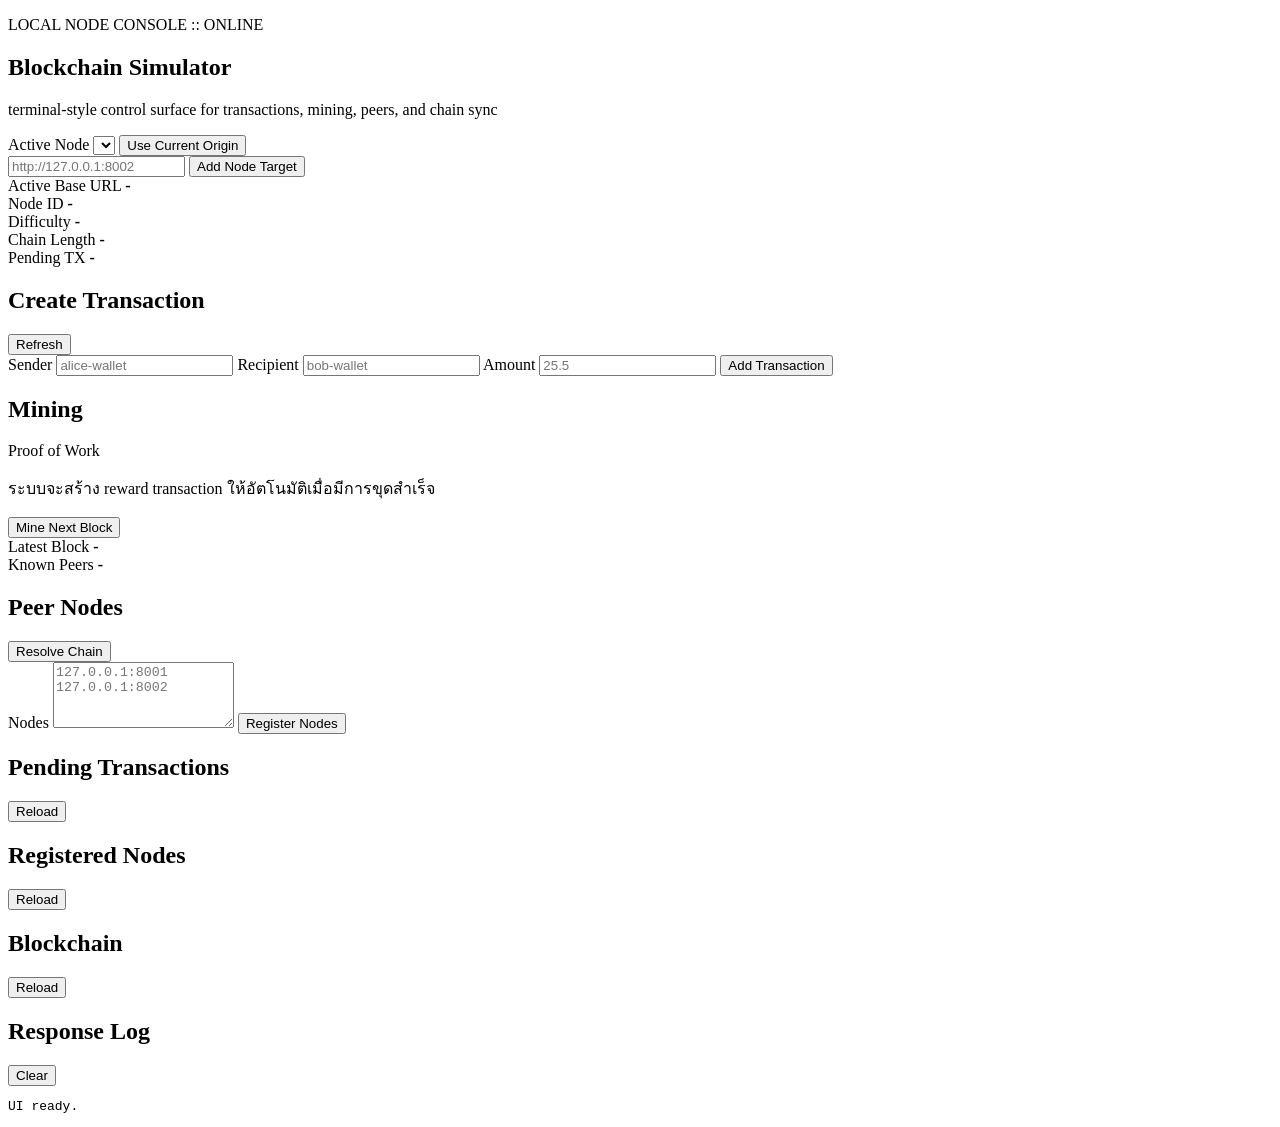
==== app/static/index.html @ 13b3967d "Add FastAPI blockchain simulator" ====
<!DOCTYPE html>
<html lang="en">
  <head>
    <meta charset="UTF-8" />
    <meta name="viewport" content="width=device-width, initial-scale=1.0" />
    <title>Blockchain Simulator UI</title>
    <link rel="stylesheet" href="/static/styles.css" />
  </head>
  <body>
    <main class="shell">
      <section class="hero card">
        <div>
          <p class="eyebrow">LOCAL NODE CONSOLE :: ONLINE</p>
          <h1>Blockchain Simulator</h1>
          <p class="lede">
            terminal-style control surface for transactions, mining, peers, and chain sync
          </p>
          <div class="node-toolbar">
            <label class="inline-field">
              <span>Active Node</span>
              <select id="node-select"></select>
            </label>
            <button id="use-current-node" class="ghost" type="button">Use Current Origin</button>
          </div>
          <form id="quick-node-form" class="inline-form">
            <input
              id="quick-node-input"
              name="quick-node"
              placeholder="http://127.0.0.1:8002"
              aria-label="Add node endpoint"
            />
            <button type="submit">Add Node Target</button>
          </form>
        </div>
        <div class="hero-stats">
          <div class="stat">
            <span>Active Base URL</span>
            <strong id="active-base-url">-</strong>
          </div>
          <div class="stat">
            <span>Node ID</span>
            <strong id="node-id">-</strong>
          </div>
          <div class="stat accent-stat">
            <span>Difficulty</span>
            <strong id="difficulty">-</strong>
          </div>
          <div class="stat">
            <span>Chain Length</span>
            <strong id="chain-length">-</strong>
          </div>
          <div class="stat">
            <span>Pending TX</span>
            <strong id="pending-count">-</strong>
          </div>
        </div>
      </section>

      <section class="grid">
        <article class="card">
          <div class="section-head">
            <h2>Create Transaction</h2>
            <button class="ghost" id="refresh-all-top" type="button">Refresh</button>
          </div>
          <form id="transaction-form" class="stack">
            <label>
              <span>Sender</span>
              <input name="sender" placeholder="alice-wallet" required />
            </label>
            <label>
              <span>Recipient</span>
              <input name="recipient" placeholder="bob-wallet" required />
            </label>
            <label>
              <span>Amount</span>
              <input name="amount" type="number" min="0.0001" step="0.0001" placeholder="25.5" required />
            </label>
            <button type="submit">Add Transaction</button>
          </form>
        </article>

        <article class="card">
          <div class="section-head">
            <h2>Mining</h2>
            <span class="chip">Proof of Work</span>
          </div>
          <p class="panel-copy">
            ระบบจะสร้าง reward transaction ให้อัตโนมัติเมื่อมีการขุดสำเร็จ
          </p>
          <button id="mine-button" type="button" class="accent">Mine Next Block</button>
          <div class="mini-grid">
            <div class="mini-panel">
              <span>Latest Block</span>
              <strong id="latest-block">-</strong>
            </div>
            <div class="mini-panel">
              <span>Known Peers</span>
              <strong id="peer-count">-</strong>
            </div>
          </div>
        </article>

        <article class="card">
          <div class="section-head">
            <h2>Peer Nodes</h2>
            <button class="ghost" id="resolve-button" type="button">Resolve Chain</button>
          </div>
          <form id="nodes-form" class="stack">
            <label>
              <span>Nodes</span>
              <textarea
                name="nodes"
                rows="4"
                placeholder="127.0.0.1:8001&#10;127.0.0.1:8002"
                required
              ></textarea>
            </label>
            <button type="submit">Register Nodes</button>
          </form>
        </article>
      </section>

      <section class="grid lower-grid">
        <article class="card wide">
          <div class="section-head">
            <h2>Pending Transactions</h2>
            <button class="ghost" id="refresh-transactions" type="button">Reload</button>
          </div>
          <div id="transactions-list" class="list"></div>
        </article>

        <article class="card wide">
          <div class="section-head">
            <h2>Registered Nodes</h2>
            <button class="ghost" id="refresh-nodes" type="button">Reload</button>
          </div>
          <div id="nodes-list" class="list"></div>
        </article>
      </section>

      <section class="card">
        <div class="section-head">
          <h2>Blockchain</h2>
          <button class="ghost" id="refresh-chain" type="button">Reload</button>
        </div>
        <div id="chain-visual" class="chain-visual"></div>
        <div id="chain-list" class="chain-list"></div>
      </section>

      <section class="card">
        <div class="section-head">
          <h2>Response Log</h2>
          <button class="ghost" id="clear-log" type="button">Clear</button>
        </div>
        <pre id="response-log" class="response-log">UI ready.</pre>
      </section>
    </main>

    <script src="/static/app.js" defer></script>
  </body>
</html>
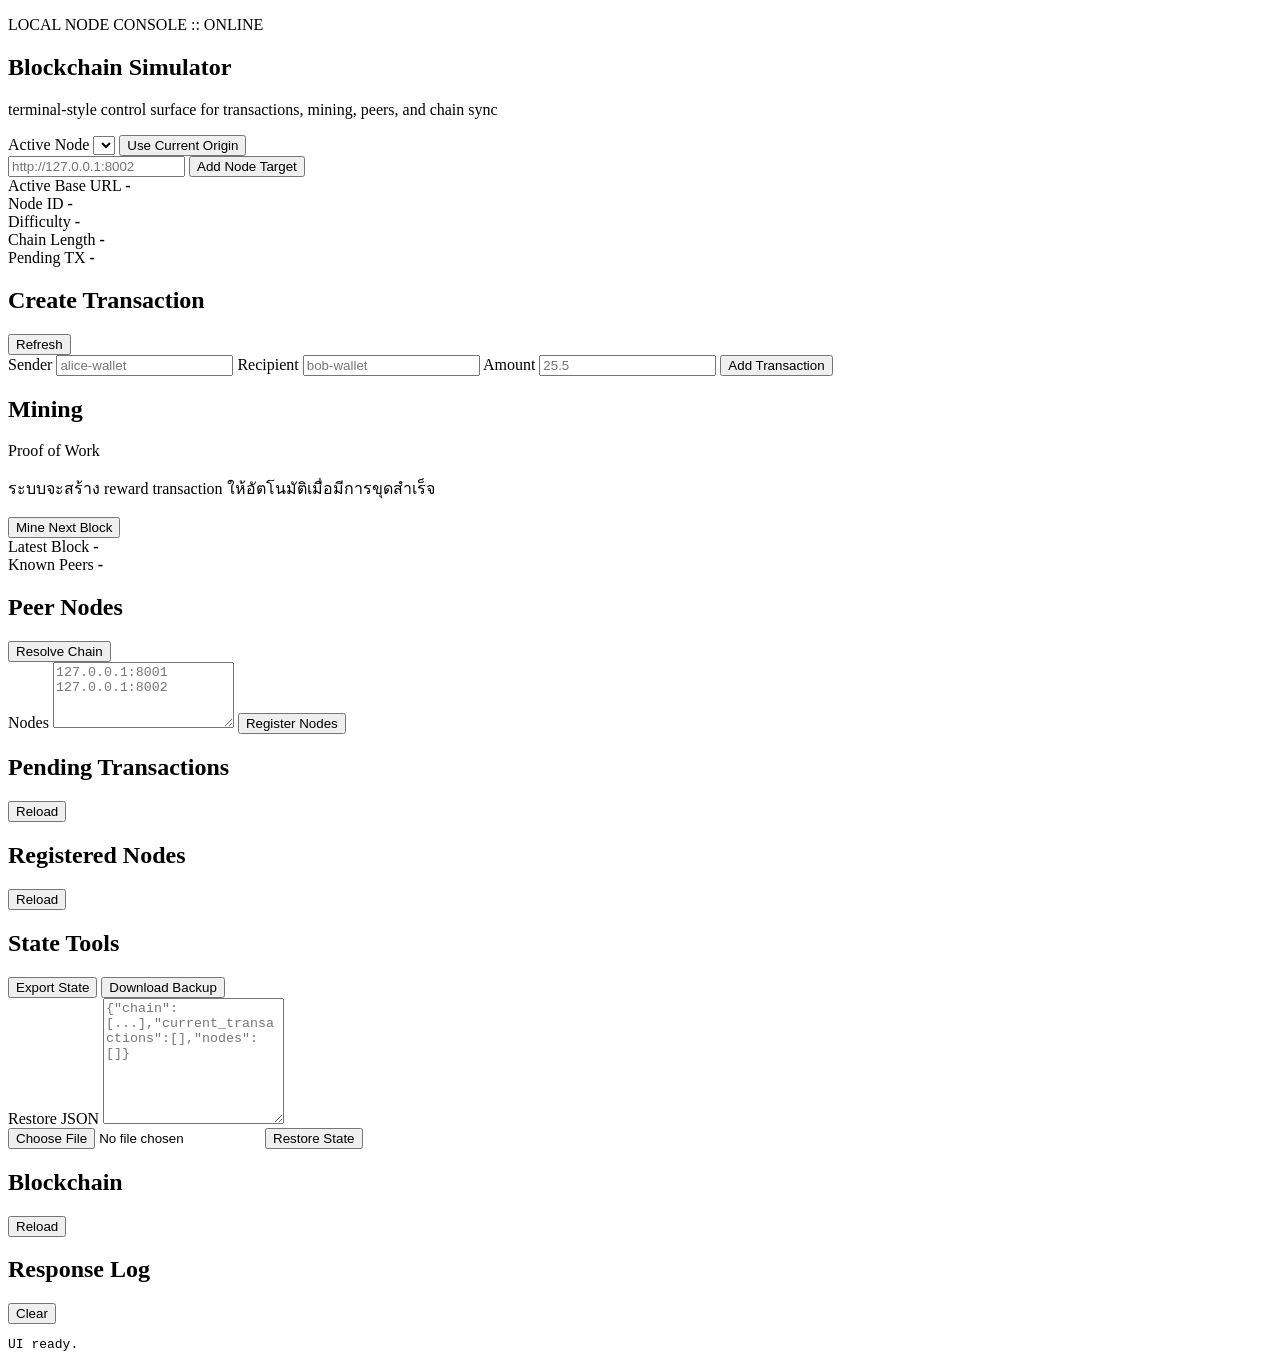
==== commit f677c8c8: "Fix Vercel Python config and add UI state tools" ====
--- a/app/static/index.html
+++ b/app/static/index.html
@@ -140,6 +140,31 @@
 
       <section class="card">
         <div class="section-head">
+          <h2>State Tools</h2>
+          <div class="button-row">
+            <button class="ghost" id="export-state" type="button">Export State</button>
+            <button class="ghost" id="download-backup" type="button">Download Backup</button>
+          </div>
+        </div>
+        <form id="restore-form" class="stack">
+          <label>
+            <span>Restore JSON</span>
+            <textarea
+              id="restore-json"
+              name="restore-json"
+              rows="8"
+              placeholder='{"chain":[...],"current_transactions":[],"nodes":[]}'
+            ></textarea>
+          </label>
+          <div class="button-row">
+            <input id="restore-file" type="file" accept="application/json,.json" />
+            <button id="restore-state" type="submit">Restore State</button>
+          </div>
+        </form>
+      </section>
+
+      <section class="card">
+        <div class="section-head">
           <h2>Blockchain</h2>
           <button class="ghost" id="refresh-chain" type="button">Reload</button>
         </div>
